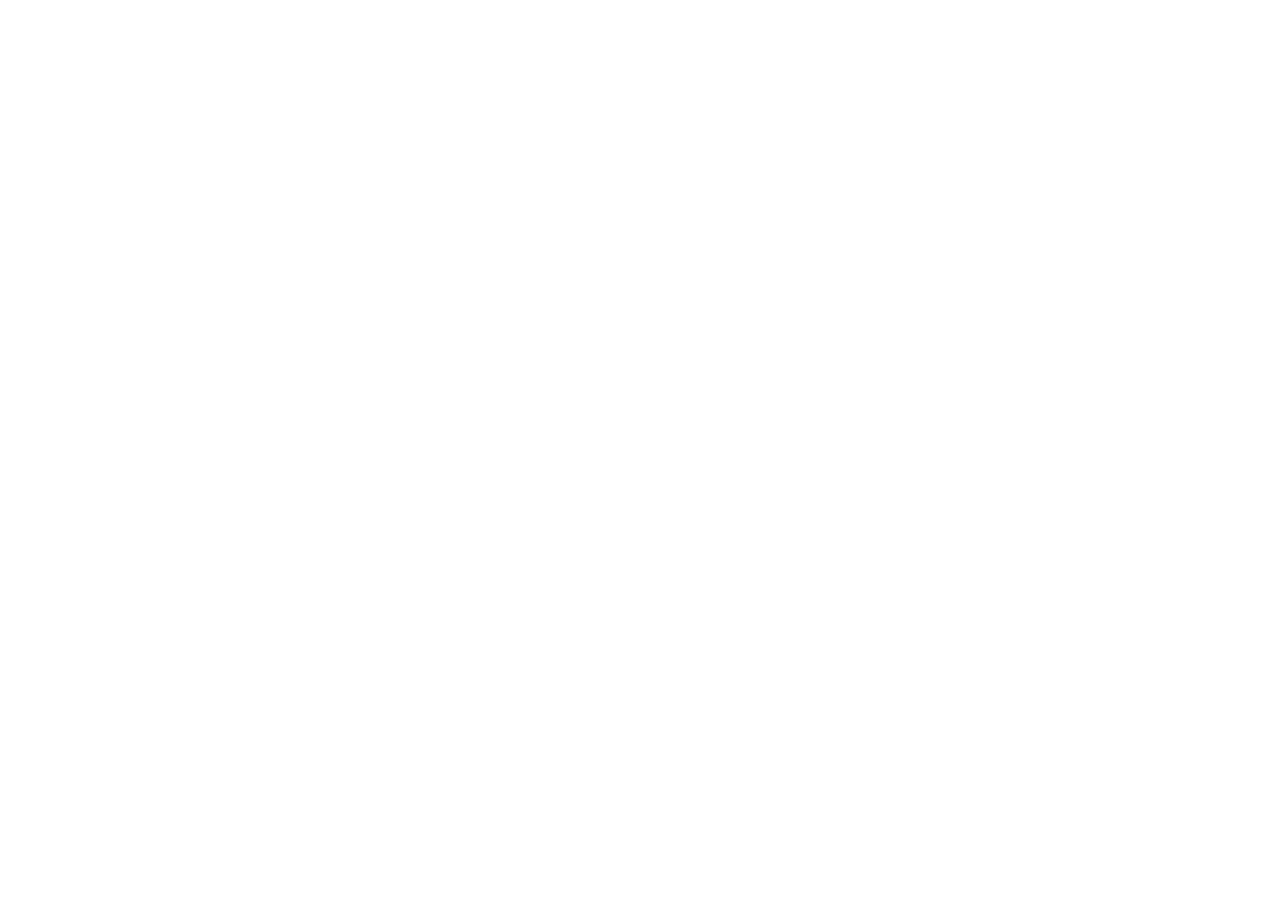
==== index.html @ ebcf065d "starting to setup html" ====
<!DOCTYPE html>
<html lang="en" dir="ltr">
  <head>
    <meta charset="utf-8">
    <meta name="viewport" content="width=device-width, initial-scale=1.0" />
    <link rel="preconnect" href="https://fonts.gstatic.com">
<link href="https://fonts.googleapis.com/css2?family=Open+Sans:ital,wght@0,300;0,400;0,600;0,700;0,800;1,300&display=swap" rel="stylesheet">
    <link rel="stylesheet" href="stylesheet.css">
    <title>Covid Questioner</title>
  </head>
  <body>
    
  </body>
</html>
---- stylesheet.css ----
html, body, div, span, applet, object, iframe,
h1, h2, h3, h4, h5, h6, p, blockquote, pre,
a, abbr, acronym, address, big, cite, code,
del, dfn, em, img, ins, kbd, q, s, samp,
small, strike, strong, sub, sup, tt, var,
b, u, i, center,
dl, dt, dd, ol, ul, li,
fieldset, form, label, legend,
table, caption, tbody, tfoot, thead, tr, th, td,
article, aside, canvas, details, embed,
figure, figcaption, footer, header, hgroup,
menu, nav, output, ruby, section, summary,
time, mark, audio, video {
	margin: 0;
	padding: 0;
	border: 0;
	font-size: 100%;
	font: inherit;
	vertical-align: baseline;
}
/* HTML5 display-role reset for older browsers */
article, aside, details, figcaption, figure,
footer, header, hgroup, menu, nav, section {
	display: block;
}
body {
	line-height: 1;
}
ol, ul {
	list-style: none;
}
blockquote, q {
	quotes: none;
}
blockquote:before, blockquote:after,
q:before, q:after {
	content: '';
	content: none;
}
table {
	border-collapse: collapse;
	border-spacing: 0;
}

/* =============== Styling =============================*/
body {
  font-family: 'Open Sans', sans-serif;
}
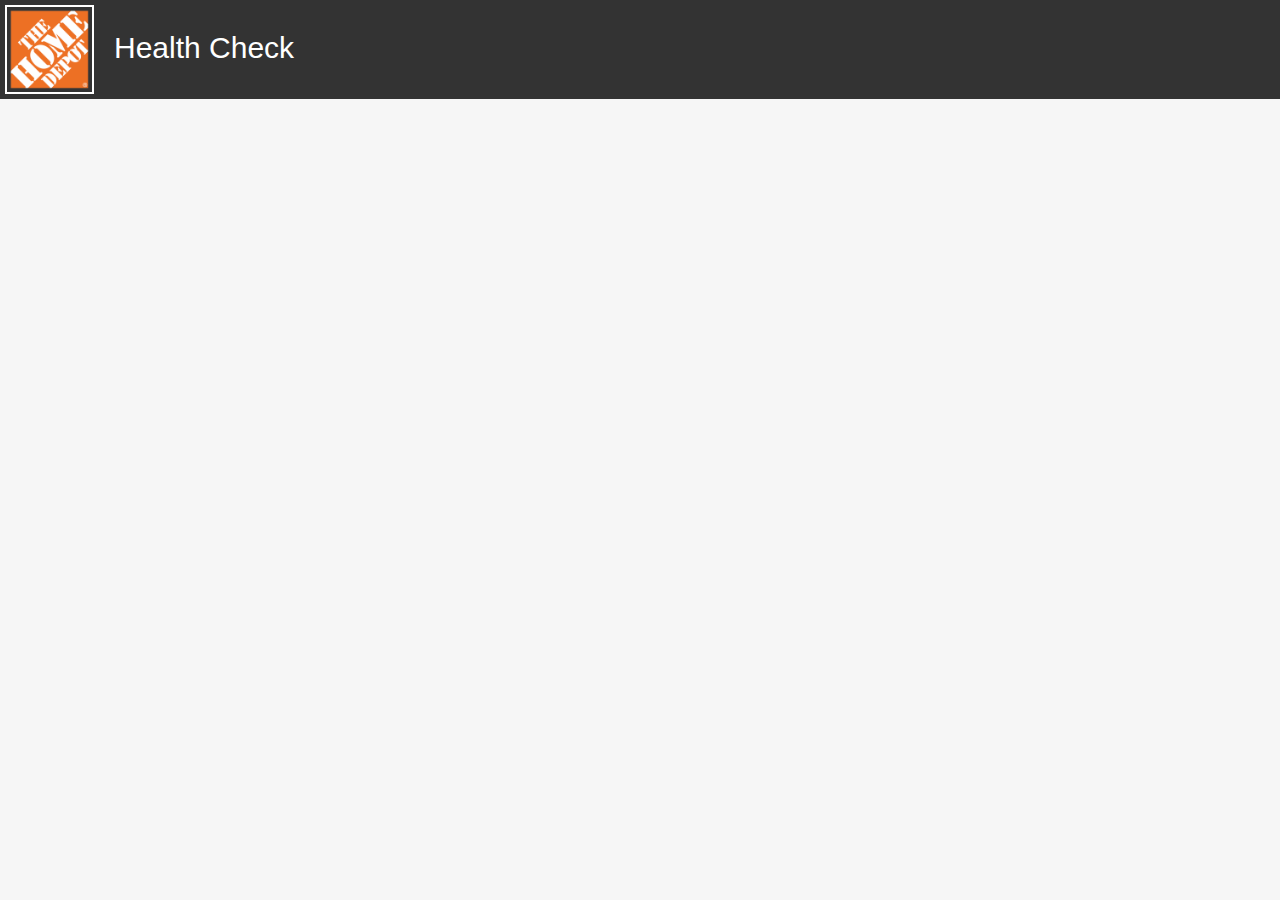
==== commit f231f158: "header added and styled" ====
--- a/index.html
+++ b/index.html
@@ -9,6 +9,13 @@
     <title>Covid Questioner</title>
   </head>
   <body>
-    
+    <header>
+      <div class="logo-container">
+        <img src="img/Home-Depot-Logo-500x500-400x400.png" alt="company logo">
+      </div>
+      <div class="header-text">
+        <h2>Health Check</h2>
+      </div>
+    </header>
   </body>
 </html>
--- a/stylesheet.css
+++ b/stylesheet.css
@@ -44,5 +44,204 @@
 
 /* =============== Styling =============================*/
 body {
-  font-family: 'Open Sans', sans-serif;
-}
+  /*font-family: 'Open Sans', sans-serif;*/
+	font-family: 'Roboto', sans-serif;
+	display: flex;
+	align-items: center;
+	justify-content: center;
+	flex-direction: column;
+	background: #f6f6f6;
+}
+
+/*============== START HEADER STYLING =====================*/
+header{
+	background: #333;
+	width: 100%;
+	padding: 5px;
+}
+.logo-container img{
+	display: inline-block;
+	float:left;
+	width: 85px;
+	border: 2px solid white;
+	margin-left: 5px;
+}
+.header-text h2{
+	display: inline-block;
+	color: white;
+	position: relative;
+	top: 28px;
+	font-size: 30px;
+	margin-left: 20px;
+}
+/*============== END HEADER STYLING =====================*/
+.covid{
+	max-width: 460px;
+	position: relative;
+	display: block;
+}
+.question-container{
+	margin-bottom: 5px;
+}
+.question-box{
+	-webkit-box-shadow: 0px 2px 6px 0px rgba(0,0,0,0.5);
+	box-shadow: 0px 2px 6px 0px rgba(0,0,0,0.4);
+	margin-top: 8px;
+	margin-bottom: 8px;
+	padding: 15px;
+	background: white;
+}
+.active{
+	border-left: 4px solid orange;
+}
+.question-container button:nth-of-type(1){
+	margin-left: 5px;
+}
+button{
+	position: relative;
+	font-size: 20px;
+	font-weight: 600;
+	width: 40%;
+	padding: 15px 0;
+	margin-right: 6px;
+	background: white;
+	border: none;
+	border-radius: 3px;
+	-webkit-box-shadow: 0px 2px 3px 0px rgba(0,0,0,0.5);
+	box-shadow: 0px 2px 3px 0px rgba(0,0,0,0.4);
+	color: orange;
+	cursor: pointer;
+	overflow: hidden;
+	-webkit-transition-duration: 0.4s; /* Safari */
+  transition-duration: 0.4s;
+}
+button:after {
+  content: "";
+  background: #90EE90;
+  display: block;
+  position: absolute;
+  padding-top: 300%;
+  padding-left: 350%;
+  margin-left: -20px!important;
+  margin-top: -120%;
+  opacity: 0;
+  transition: all 0.8s
+}
+button:active:after {
+  padding: 0;
+  margin: 0;
+  opacity: 1;
+  transition: 0s
+}
+button:focus{
+	outline: none;
+}
+.back-text-inactive{
+	display: inline-block;
+	font-size: 20px;
+	font-weight: 600;
+	color: #999999;
+}
+.back-text{
+	display: inline-block;
+	font-size: 20px;
+	font-weight: 600;
+	color: orange;
+	text-decoration: none;
+}
+.list-question{
+	margin-bottom: 15px;
+}
+ul {
+	list-style: disc;
+	margin-left: 25px;
+}
+ol {
+  list-style: decimal;
+}
+/*=========== Styling for submit section ==================*/
+/* =====FORM SUBMITTED ===========*/
+.submit-container .success-message{
+	background: #00bf06;
+	box-sizing: border-box;
+	padding: 15px;
+	color: white;
+}
+.submit-container .success-message .icon-box-green{
+	display: inline-block;
+	width: 10%;
+	float:left;
+	font-size: 25px;
+}
+.submit-container .success-message .icon-box-green i{
+	margin-top: 10px;
+}
+.submit-container .success-message .success-text span{
+	font-weight: 700;
+}
+/* =====END FORM SUBMITTED ===========*/
+/* ======START PASSED ALERT STYLING =============*/
+.submit-container .alert{
+	box-sizing: border-box;
+	padding: 15px;
+	background: #ffc20e;
+	color: #333;
+}
+.submit-container .alert .icon{
+	font-weight: 800;
+	font-size: 25px;
+	margin-right: 10px;
+	line-height: 1.6;
+	color: white;
+}
+.submit-container .alert .passed-alert-text{
+	font-weight: 600;
+}
+.submit-container .alert span{
+	font-weight: 800;
+}
+/* ======END PASSED ALERT STYLING =============*/
+
+/* ======START FAILED ALERT STYLING =============*/
+.icon-box{
+	display: inline-block;
+	width: 10%;
+	float:left;
+}
+.icon-box i{
+	font-size: 25px;
+	color: white;
+	margin-top: 55px;
+}
+.submit-container .alert .failed-alert-text{
+	display: inline-block;
+	margin-left: 25px;
+	width: 80%;
+	font-weight: 600;
+}
+/* ======END FAILED ALERT STYLING =============*/
+/* ======START STYLING FOR SUBMIT BUTTONS ================*/
+.submit-container .submit-btns{
+	display: flex;
+	align-items: center;
+	justify-content:center;
+}
+.submit-container .submit-btns .submit-btn{
+	background: orange;
+	color: white;
+}
+
+.submit-container .submit-btns button{
+	margin-right: 15px;
+	margin-top: 15px;
+	margin-bottom: 15px;
+	width: 30%;
+}
+/* ======END STYLING FOR SUBMIT BUTTONS ================*/
+/* ============= Answered Question Styling ================*/
+.answered{
+	border-left: 4px solid #999999;
+	color: #999999;
+	background: #ededed;
+}
+/*=========== END Styling for submit section ==================*/
